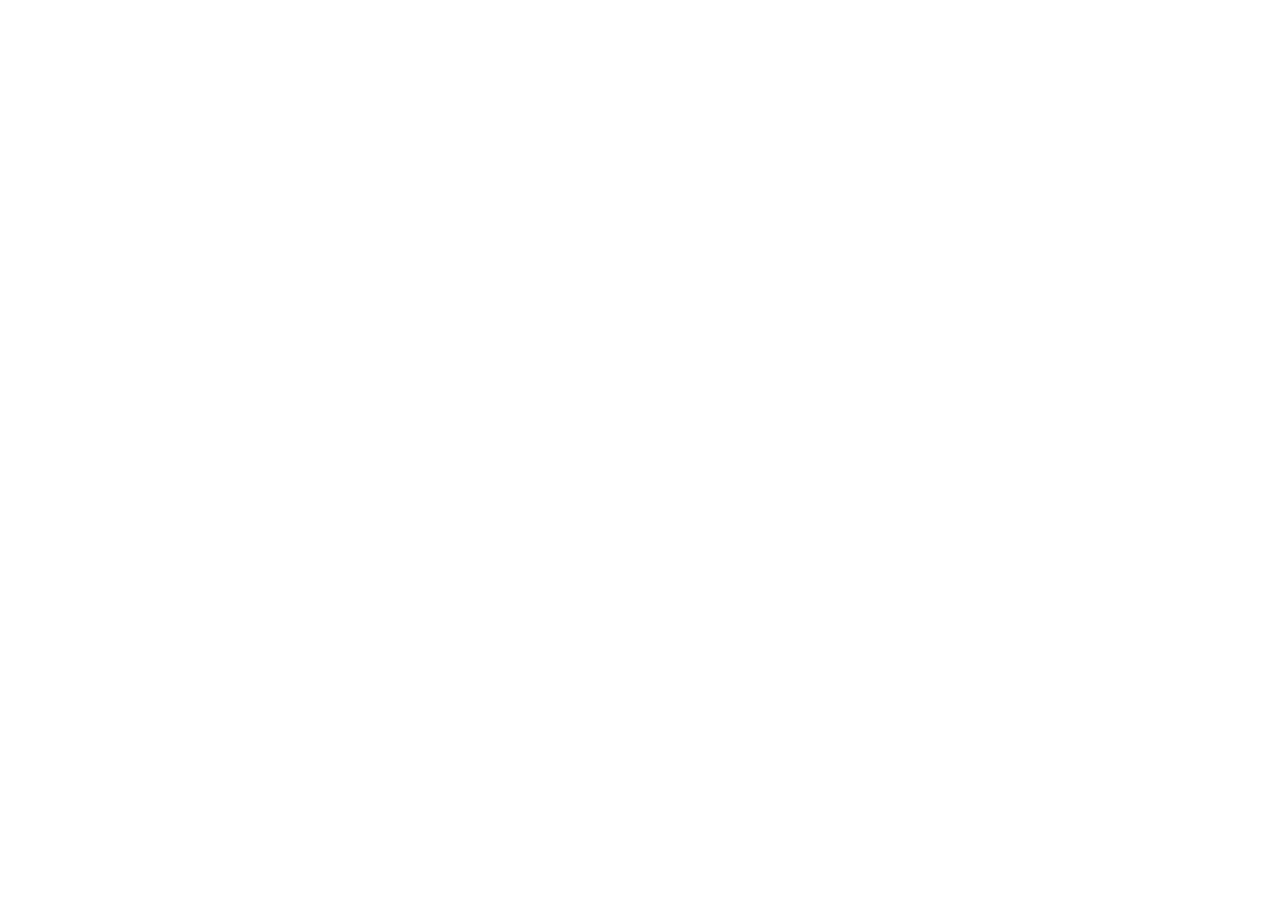
==== index.html @ 9d8bef61 "initial html structure" ====
<html lang="en">
<head>
    <meta charset="UTF-8">
    <meta name="viewport" content="width=device-width, initial-scale=1.0">
    <title>Document</title>
</head>
<body>
    <!--Name:Ar Rafi Rajekin |  ID:2311630-->
</body>
</html>
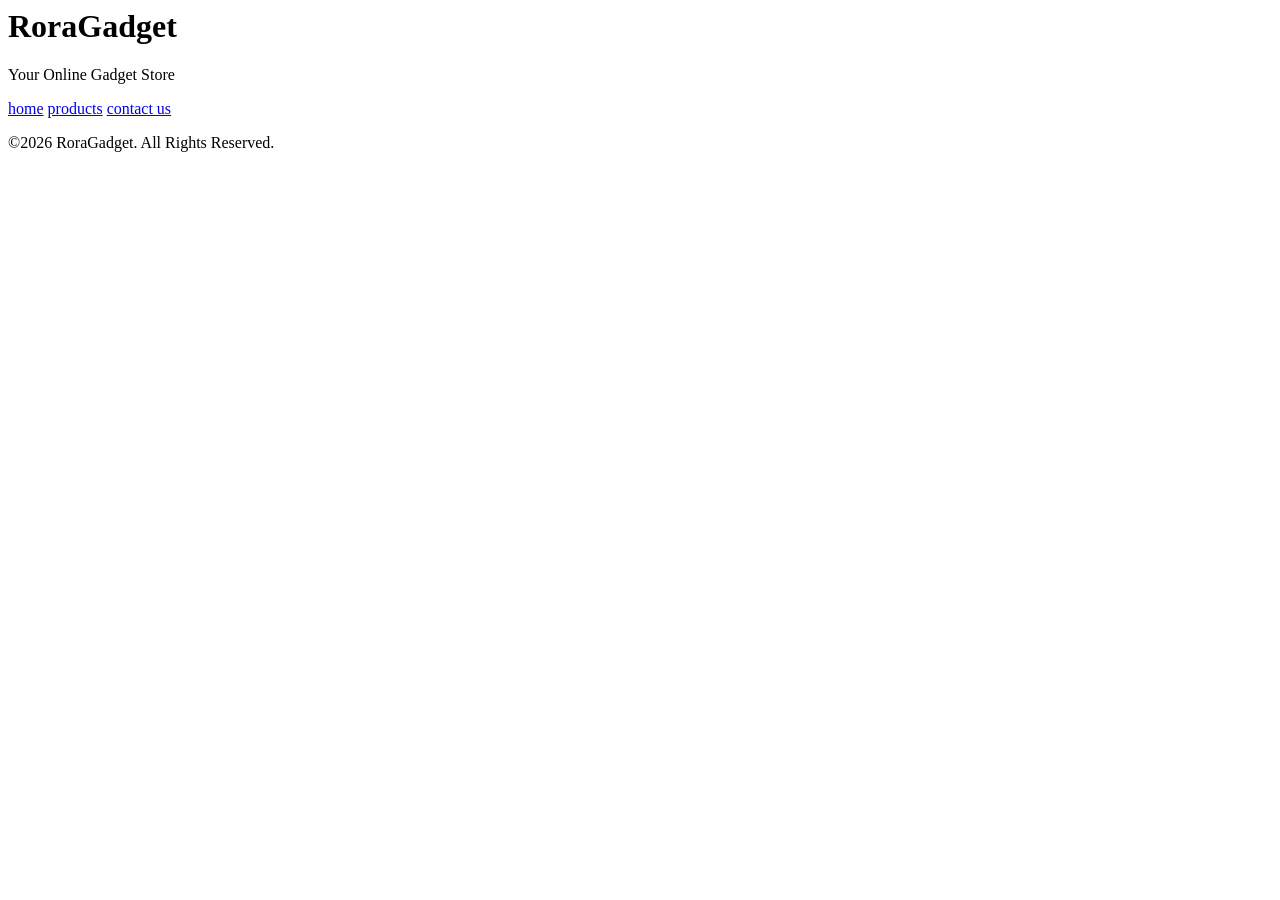
==== commit 79be3349: "Added header navigation and footer" ====
--- a/index.html
+++ b/index.html
@@ -6,5 +6,19 @@
 </head>
 <body>
     <!--Name:Ar Rafi Rajekin |  ID:2311630-->
+<header>
+    <h1>RoraGadget</h1>
+    <p>Your Online Gadget Store</p>
+</header>
+
+<nav>
+    <a href="index.html">home</a>
+    <a href="products.html">products</a>
+    <a href="contact.html">contact us</a>
+</nav>
+
+<footer>
+    <p>&copy;2026 RoraGadget. All Rights Reserved.</p>
+</footer>
 </body>
 </html>
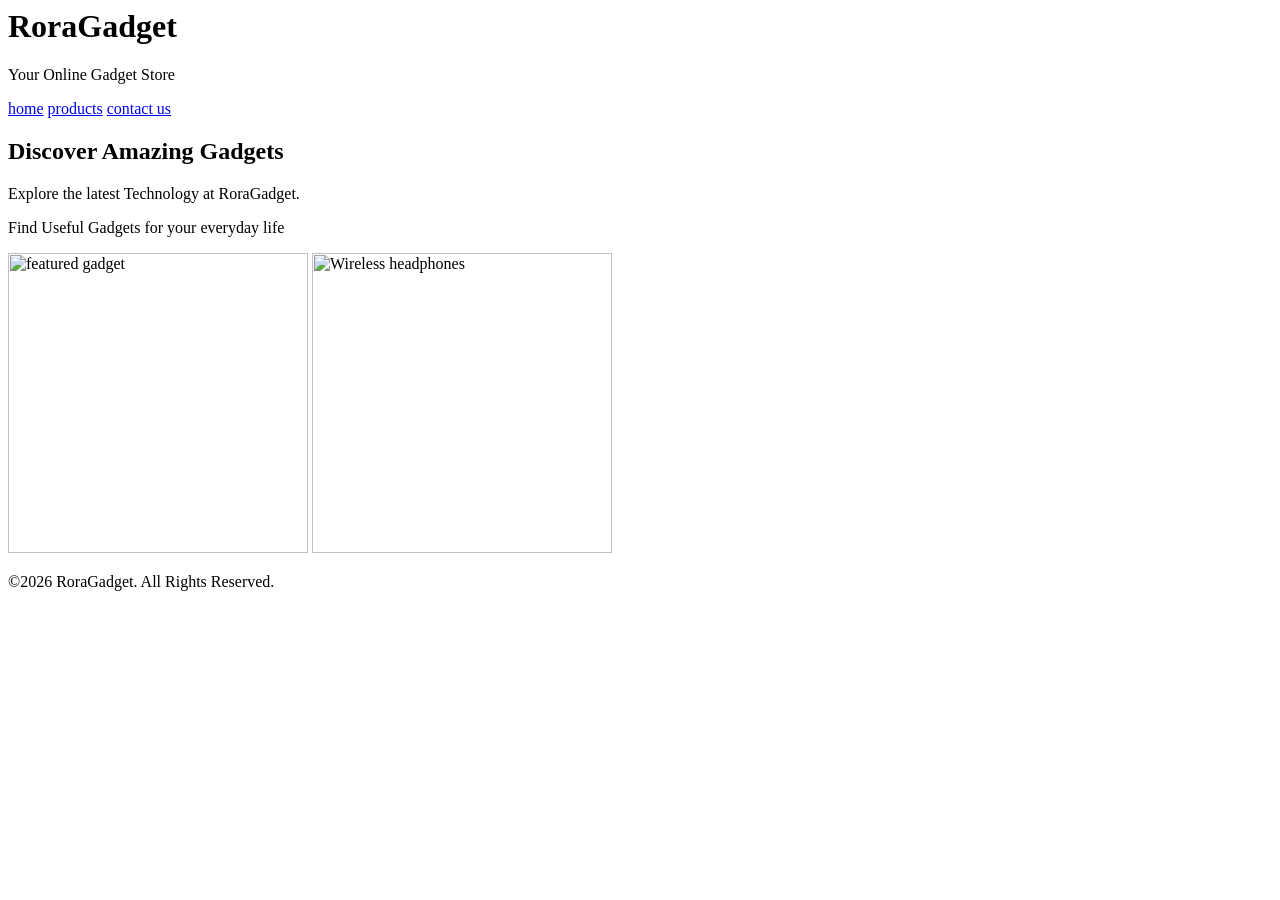
==== commit f4dd8ce9: "Added home page flexbox styling" ====
--- a/index.html
+++ b/index.html
@@ -3,6 +3,7 @@
     <meta charset="UTF-8">
     <meta name="viewport" content="width=device-width, initial-scale=1.0">
     <title>Document</title>
+    <link rel="stylesheet" href="style.css">
 </head>
 <body>
     <!--Name:Ar Rafi Rajekin |  ID:2311630-->
@@ -16,6 +17,24 @@
     <a href="products.html">products</a>
     <a href="contact.html">contact us</a>
 </nav>
+<main>
+    <section class="hero">
+        <div>
+            <h2>Discover Amazing Gadgets</h2>
+            <p>Explore the latest Technology at RoraGadget.</p>
+            <p>Find Useful Gadgets for your everyday life</p>
+        </div>
+
+        <div>
+            <img src="images.jpg"
+            alt="featured gadget"
+            width="300">
+            <img src="images/headphones.jpg" 
+            alt="Wireless headphones" 
+            width="300">
+        </div>
+    </section>
+</main>
 
 <footer>
     <p>&copy;2026 RoraGadget. All Rights Reserved.</p>
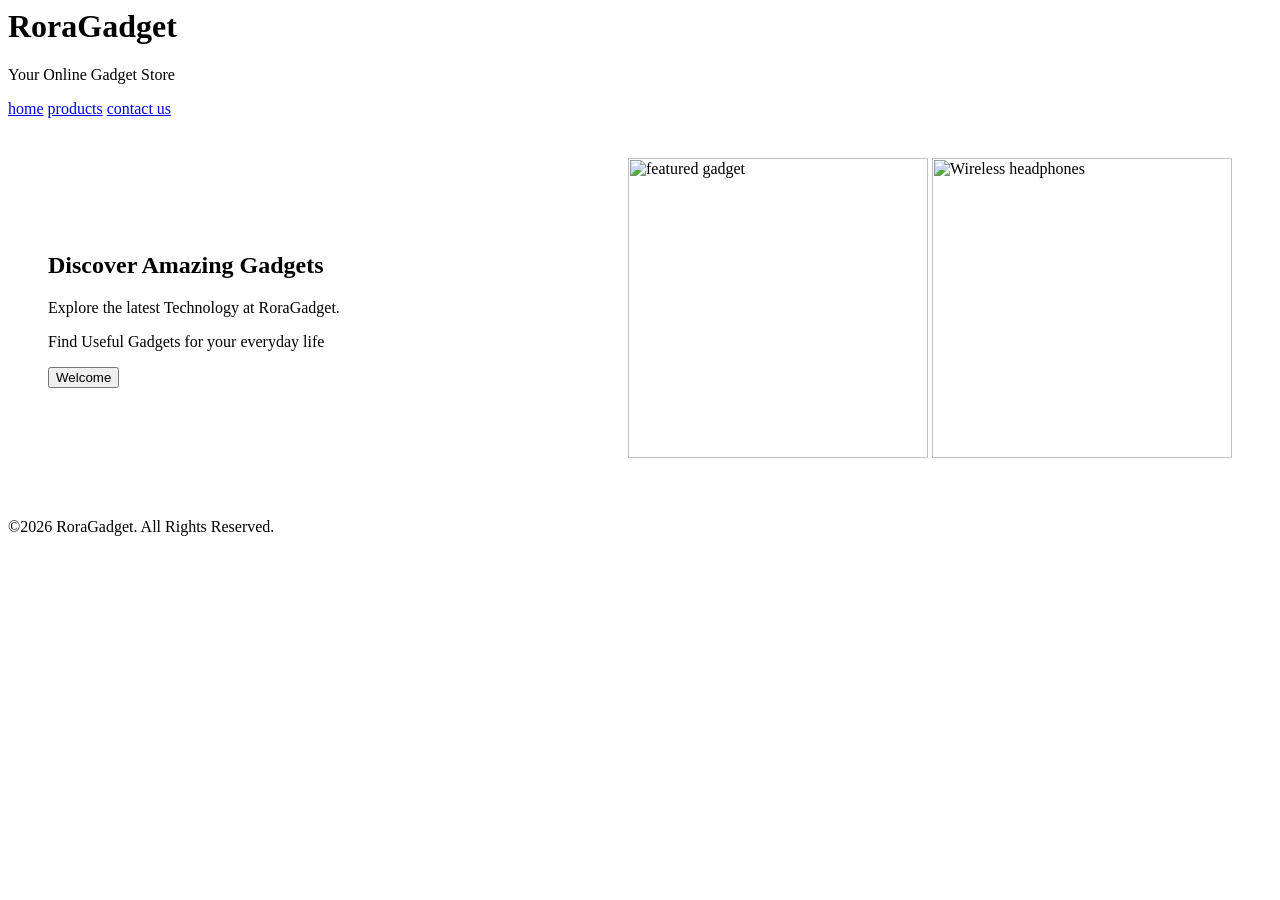
==== commit 8b609527: "Updated website pages CSS and JavaScript" ====
--- a/index.html
+++ b/index.html
@@ -5,6 +5,7 @@
     <title>Document</title>
     <link rel="stylesheet" href="style.css">
 </head>
+
 <body>
     <!--Name:Ar Rafi Rajekin |  ID:2311630-->
 <header>
@@ -23,6 +24,7 @@
             <h2>Discover Amazing Gadgets</h2>
             <p>Explore the latest Technology at RoraGadget.</p>
             <p>Find Useful Gadgets for your everyday life</p>
+            <button onclick="showWelcome()">Welcome</button>
         </div>
 
         <div>
@@ -36,8 +38,14 @@
     </section>
 </main>
 
+
+
+
+
+
 <footer>
     <p>&copy;2026 RoraGadget. All Rights Reserved.</p>
 </footer>
+<script src="script.js"></script>
 </body>
 </html>
--- a/style.css
+++ b/style.css
@@ -0,0 +1,28 @@
+.hero{
+    display:flex;
+    align-items:center;
+    justify-content:space-between;
+    gap:30px;
+    padding: 40px;
+
+}
+.product-grid {
+    display: grid;
+    grid-template-columns: repeat(2, 1fr);
+    gap: 20px;
+}
+
+.product-card {
+    padding: 20px;
+    border: 1px solid #ddd;
+    border-radius: 10px;
+}
+
+.product-card img {
+    width: 100%;
+}
+
+nav a:hover {
+    background-color: orange;
+    color: black;
+}
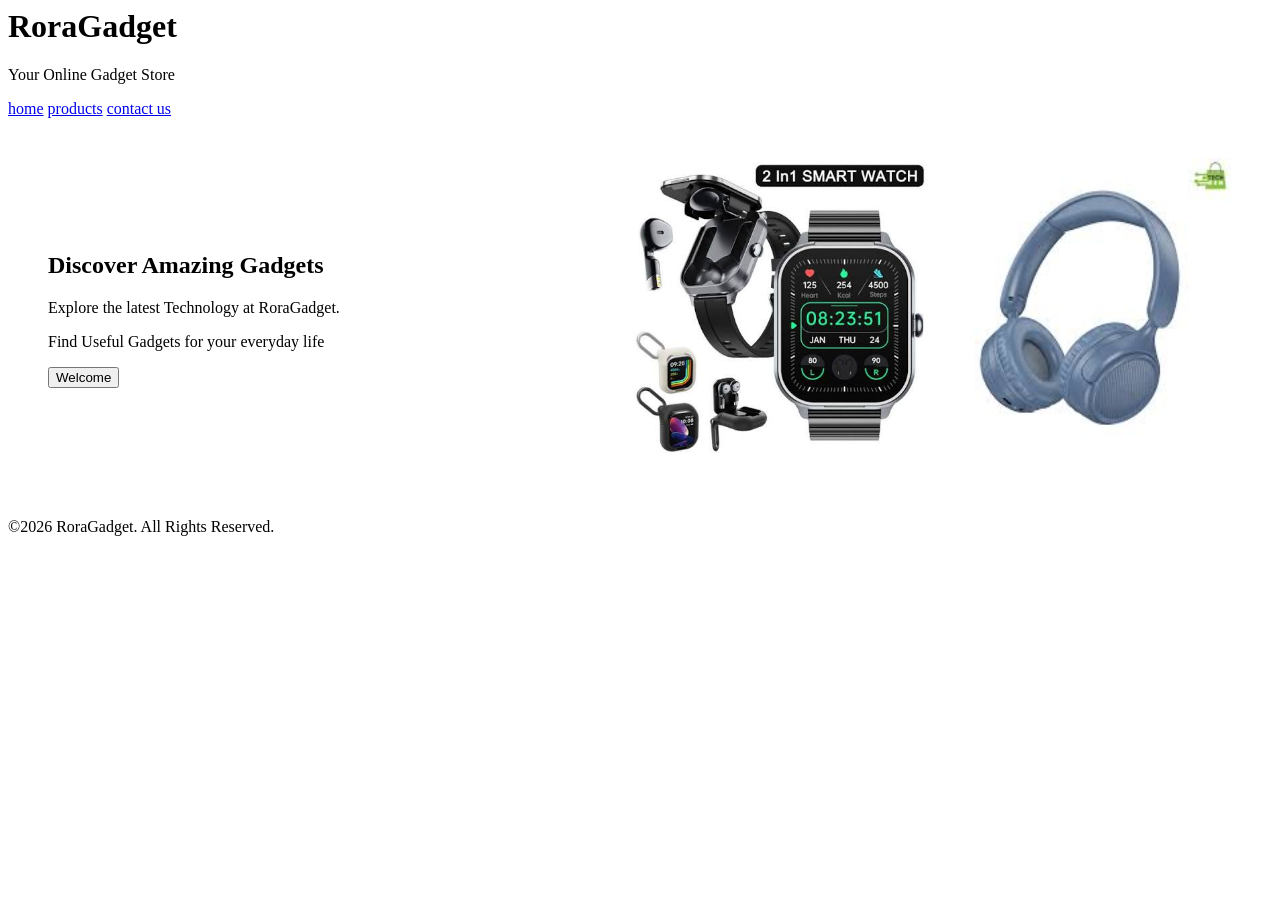
==== commit 0a296d1b: "Added images to all website pages" ====
--- a/index.html
+++ b/index.html
@@ -28,11 +28,11 @@
         </div>
 
         <div>
-            <img src="images.jpg"
+            <img src="images/smart watch.jpg"
             alt="featured gadget"
             width="300">
             <img src="images/headphones.jpg" 
-            alt="Wireless headphones" 
+            alt="headphones" 
             width="300">
         </div>
     </section>
